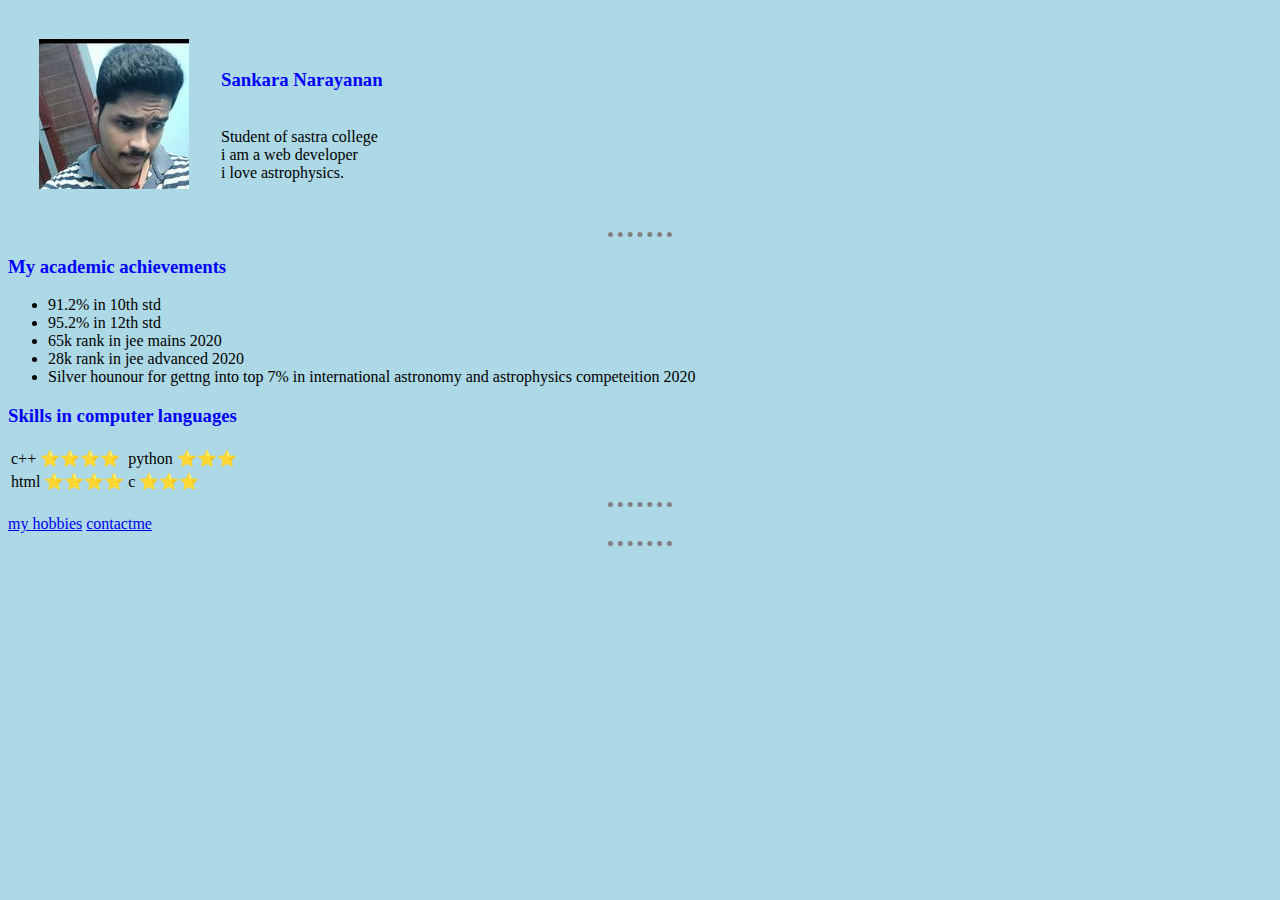
==== index.html @ b1dc27f4 "Update index.html" ====
<!DOCTYPE html>
<html lang="en" dir="ltr">

<head>
  <meta charset="utf-8">
  <title>resume</title>
  <link rel="stylesheet" href="styles.css">
</head>

<body>
  <table cellspacing=30>

    <td><img src="tankisank.jpg" alt="my image"></td>
    <td><h3>Sankara Narayanan</h3><br>
    Student of sastra college
  <br>i am a web developer<br>i love astrophysics.</td>

  </table>
  <hr size=2>
  <h3>My academic achievements</h3>
  <ul>
    <li>91.2% in 10th std</li>
    <li>95.2% in 12th std</li>
    <li>65k rank in jee mains 2020</li>
    <li>28k rank in jee advanced 2020</li>
    <li>Silver hounour for gettng into top 7% in international astronomy and astrophysics competeition 2020</li>
  </ul>
  <h3>Skills in computer languages</h3>
  <table>
    <tr>
      <td>c++ ⭐⭐⭐⭐</td>
      <td>python ⭐⭐⭐</td>
    </tr>
    <tr>
      <td>html ⭐⭐⭐⭐
      </td>
      <td>c ⭐⭐⭐</td>
    </tr>
  </table>
  <hr size=2>
  <a href="myhobbies.html" >my hobbies</a>
  <a href="contactme.html">contactme</a>
  <hr size=2>
</body>

</html>
---- styles.css ----
body {
     background-color: lightblue;
}
h3{
     color: blue;
}
hr{
  border-style: none;
  border-color: grey;
  border-top-style: dotted;
  border-width: 5px;
  width: 5%;

}
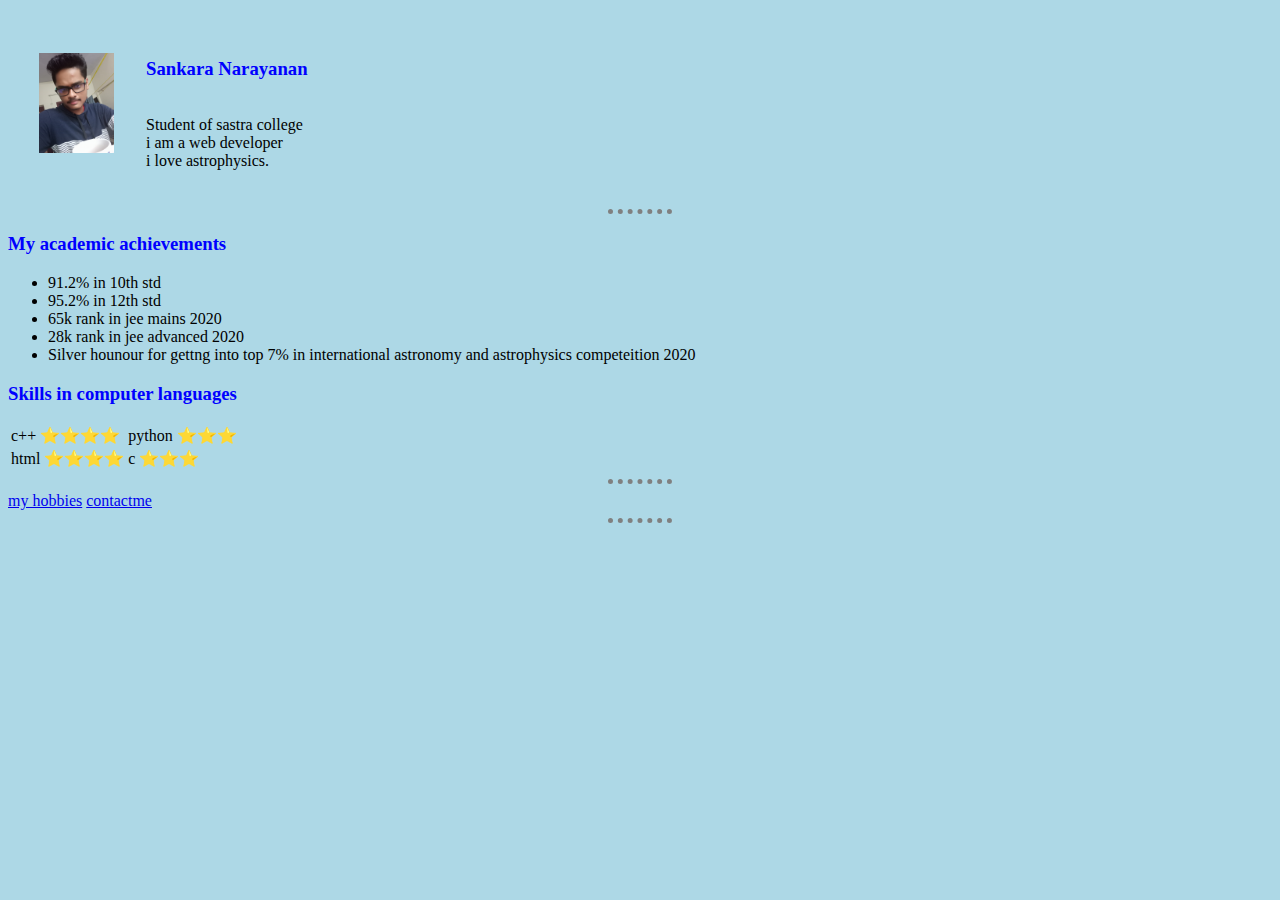
==== commit e1cc7d18: "Update index.html" ====
--- a/index.html
+++ b/index.html
@@ -10,7 +10,7 @@
 <body>
   <table cellspacing=30>
 
-    <td><img src="tankisank.jpg" alt="my image"></td>
+    <td><img src="tankisank.jpg" alt="my image width="100px" height="100px"></td>
     <td><h3>Sankara Narayanan</h3><br>
     Student of sastra college
   <br>i am a web developer<br>i love astrophysics.</td>
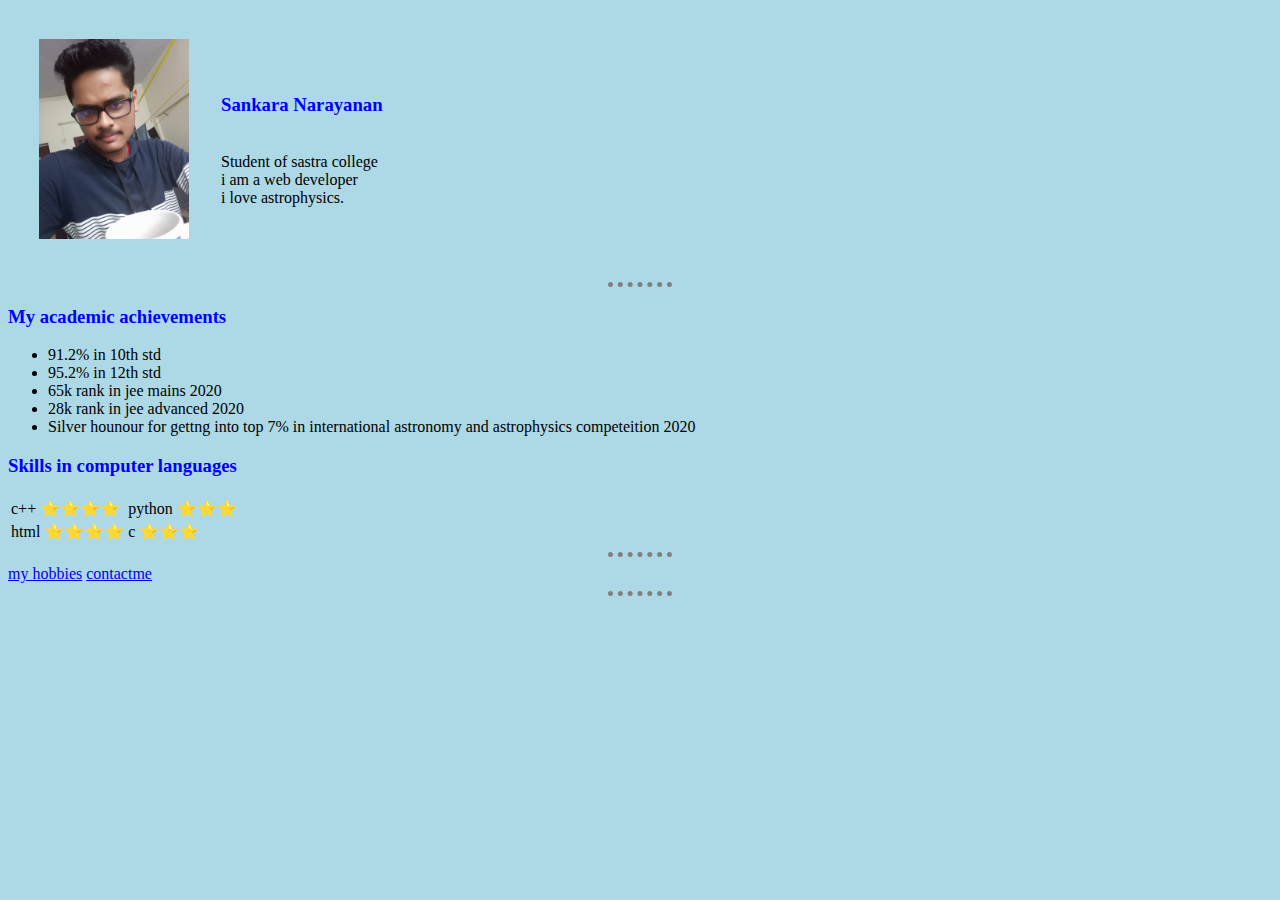
==== commit b983e439: "Update index.html" ====
--- a/index.html
+++ b/index.html
@@ -10,7 +10,7 @@
 <body>
   <table cellspacing=30>
 
-    <td><img src="tankisank.jpg" alt="my image width="100px" height="100px"></td>
+    <td><img src="tankisank.jpg" alt="my image width="200px" height="200px"></td>
     <td><h3>Sankara Narayanan</h3><br>
     Student of sastra college
   <br>i am a web developer<br>i love astrophysics.</td>
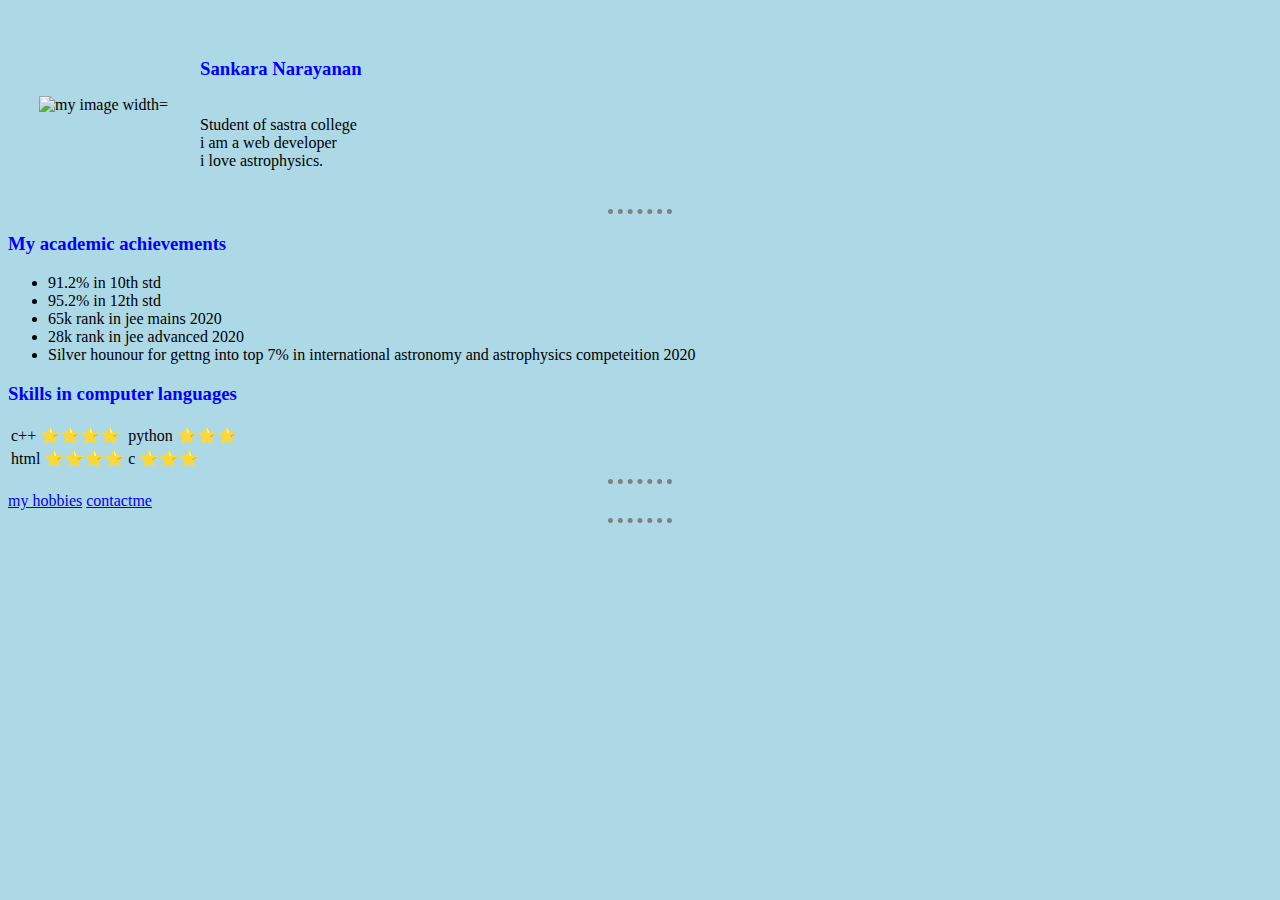
==== commit 13381689: "Update index.html" ====
--- a/index.html
+++ b/index.html
@@ -10,7 +10,7 @@
 <body>
   <table cellspacing=30>
 
-    <td><img src="tankisank.jpg" alt="my image width="200px" height="200px"></td>
+    <td><img src="https://scontent-maa2-2.cdninstagram.com/v/t51.2885-15/e35/240945069_367832594960935_7302974208779477720_n.jpg?_nc_ht=scontent-maa2-2.cdninstagram.com&_nc_cat=107&_nc_ohc=8zm8DxPw7QcAX8L_SS0&tn=8q4-DjmQ8_l1xgag&edm=AP_V10EBAAAA&ccb=7-4&oh=73ab22de504d16b2770c55de4cdc0fc0&oe=6144F39C&_nc_sid=4f375e" alt="my image width="200px" height="200px"></td>
     <td><h3>Sankara Narayanan</h3><br>
     Student of sastra college
   <br>i am a web developer<br>i love astrophysics.</td>
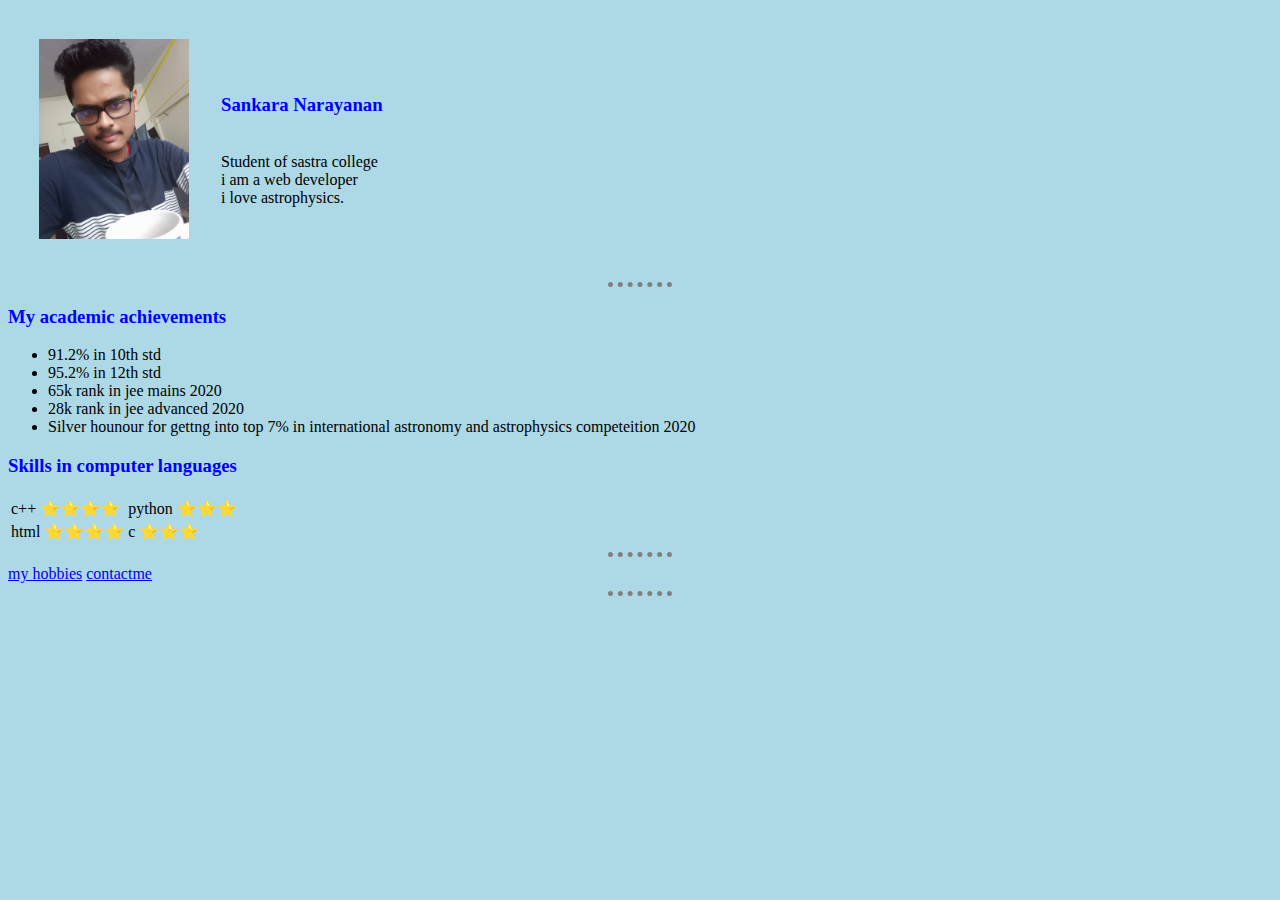
==== commit 1f48d003: "Update index.html" ====
--- a/index.html
+++ b/index.html
@@ -10,7 +10,7 @@
 <body>
   <table cellspacing=30>
 
-    <td><img src="https://scontent-maa2-2.cdninstagram.com/v/t51.2885-15/e35/240945069_367832594960935_7302974208779477720_n.jpg?_nc_ht=scontent-maa2-2.cdninstagram.com&_nc_cat=107&_nc_ohc=8zm8DxPw7QcAX8L_SS0&tn=8q4-DjmQ8_l1xgag&edm=AP_V10EBAAAA&ccb=7-4&oh=73ab22de504d16b2770c55de4cdc0fc0&oe=6144F39C&_nc_sid=4f375e" alt="my image width="200px" height="200px"></td>
+    <td><img src="tankisank.jpg" alt="my image width="200px" height="200px"></td>
     <td><h3>Sankara Narayanan</h3><br>
     Student of sastra college
   <br>i am a web developer<br>i love astrophysics.</td>
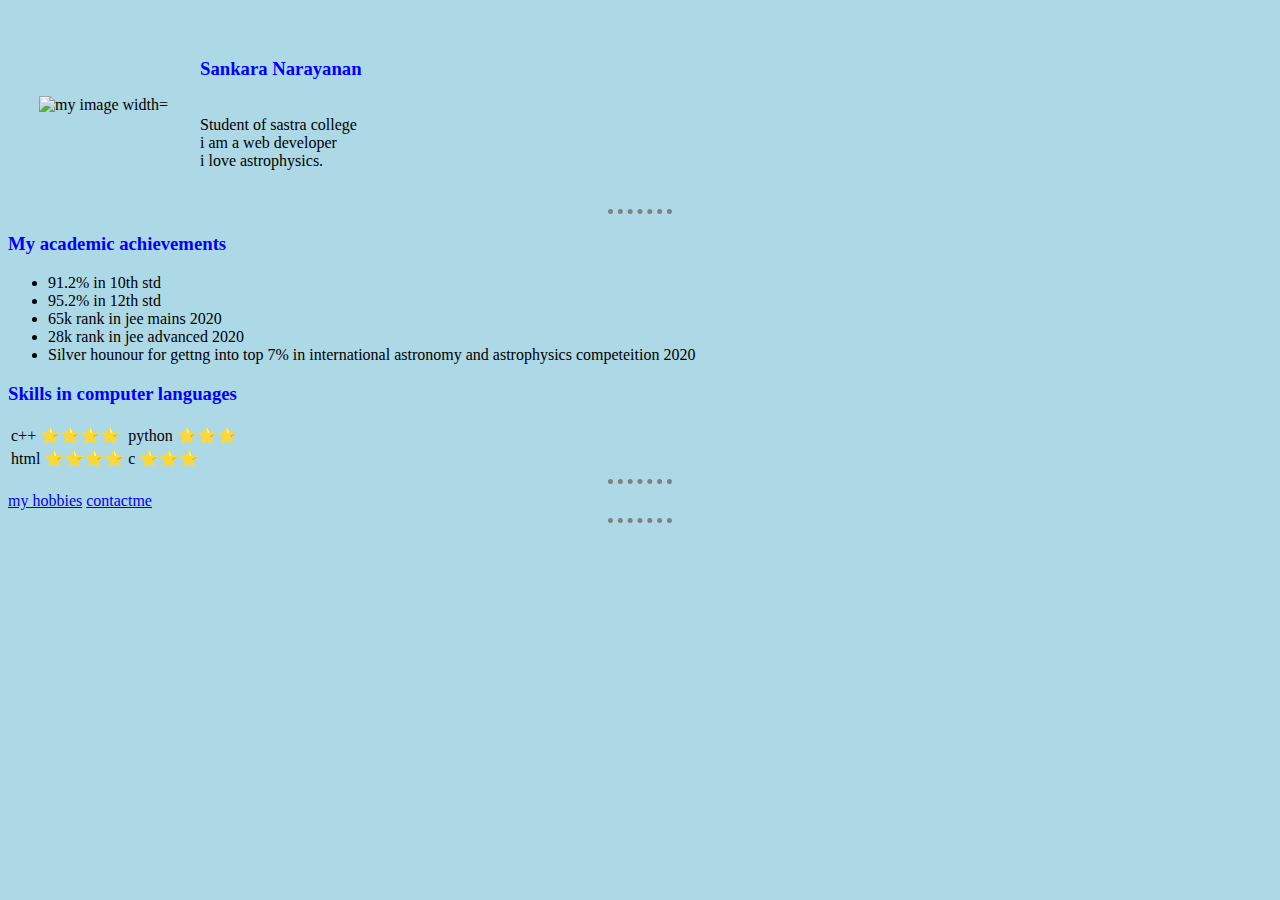
==== commit 8c82d894: "Update index.html" ====
--- a/index.html
+++ b/index.html
@@ -10,7 +10,7 @@
 <body>
   <table cellspacing=30>
 
-    <td><img src="tankisank.jpg" alt="my image width="200px" height="200px"></td>
+    <td><img src="tankisank.png" alt="my image width="200px" height="200px"></td>
     <td><h3>Sankara Narayanan</h3><br>
     Student of sastra college
   <br>i am a web developer<br>i love astrophysics.</td>
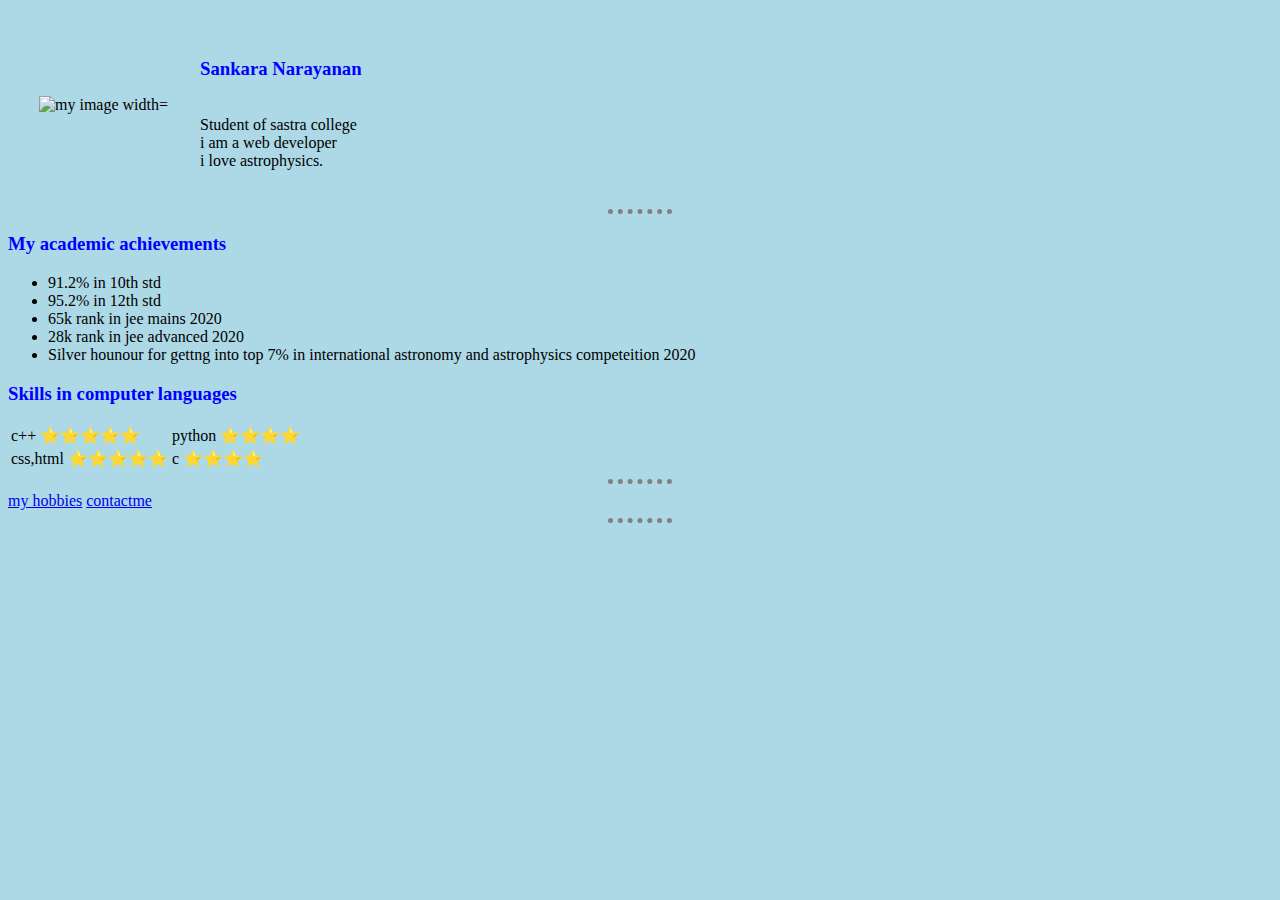
==== commit 42dc716b: "Update index.html" ====
--- a/index.html
+++ b/index.html
@@ -10,7 +10,7 @@
 <body>
   <table cellspacing=30>
 
-    <td><img src="tankisank.png" alt="my image width="200px" height="200px"></td>
+    <td><img src="tankisank.PNG" alt="my image width="200px" height="200px"></td>
     <td><h3>Sankara Narayanan</h3><br>
     Student of sastra college
   <br>i am a web developer<br>i love astrophysics.</td>
@@ -28,13 +28,13 @@
   <h3>Skills in computer languages</h3>
   <table>
     <tr>
-      <td>c++ ⭐⭐⭐⭐</td>
-      <td>python ⭐⭐⭐</td>
+      <td>c++ ⭐⭐⭐⭐⭐</td>
+      <td>python ⭐⭐⭐⭐</td>
     </tr>
     <tr>
-      <td>html ⭐⭐⭐⭐
+      <td>css,html ⭐⭐⭐⭐⭐
       </td>
-      <td>c ⭐⭐⭐</td>
+      <td>c ⭐⭐⭐⭐</td>
     </tr>
   </table>
   <hr size=2>
